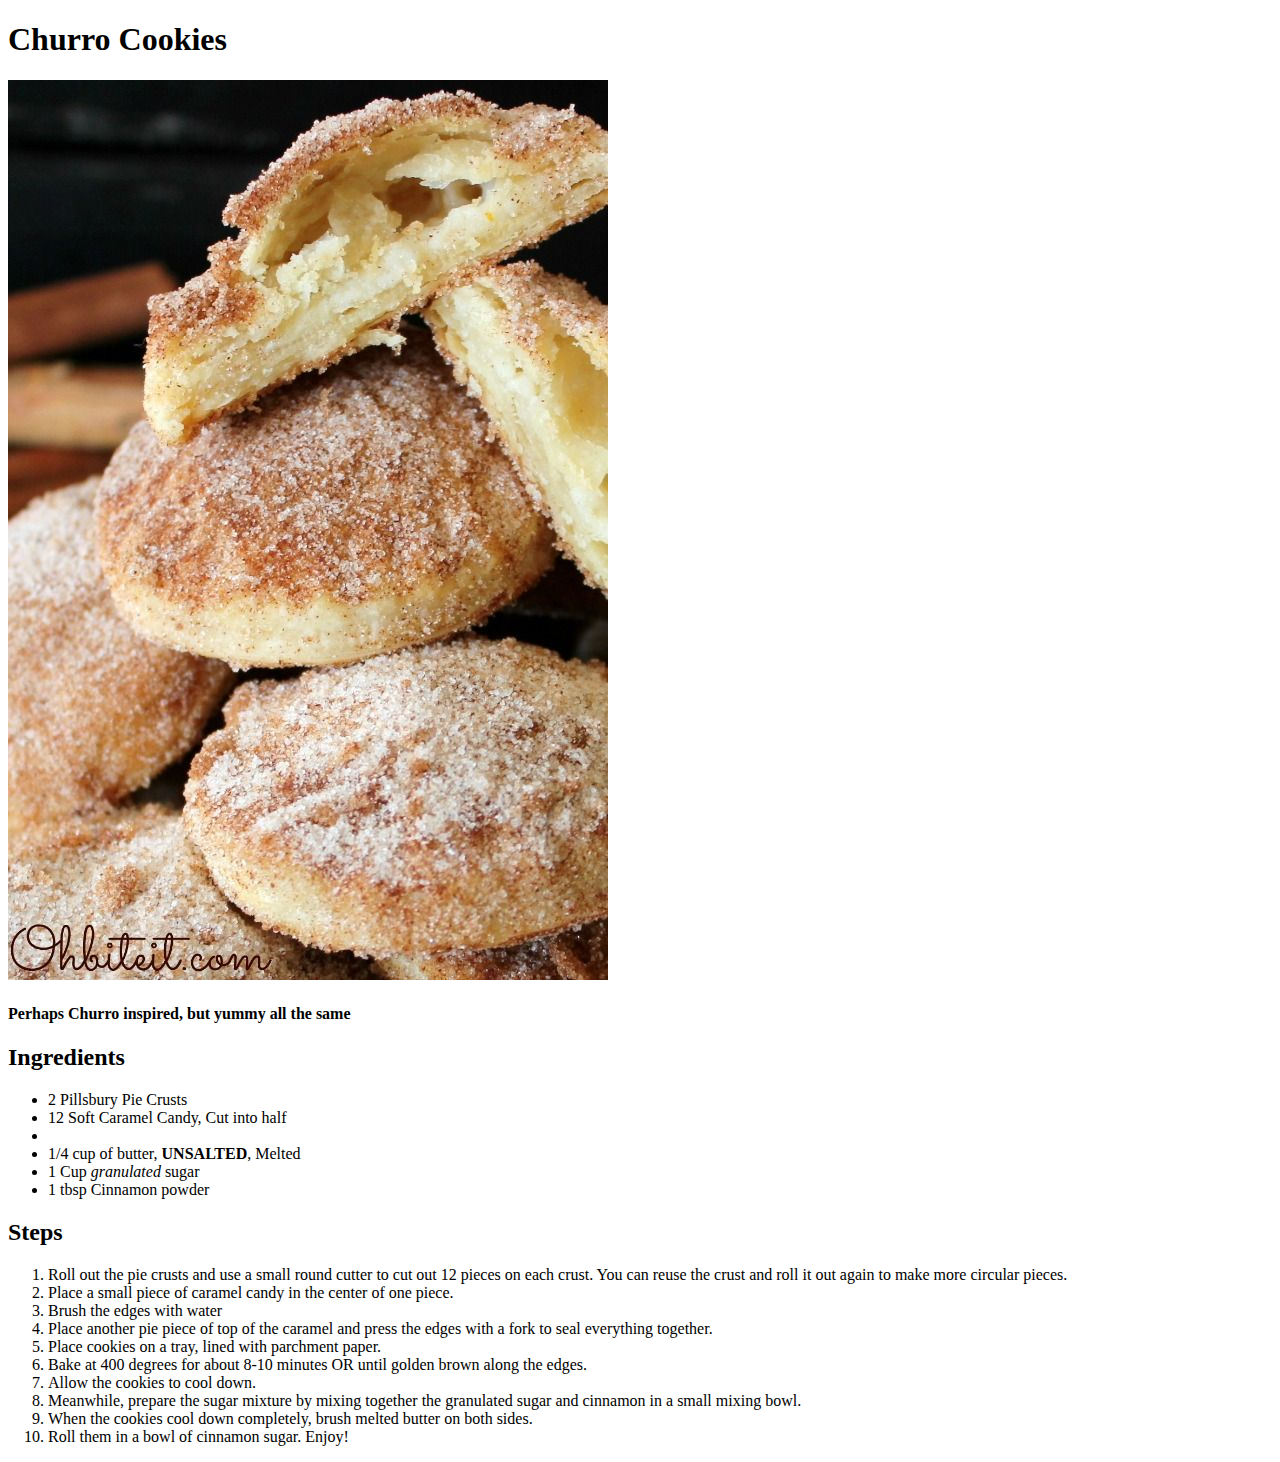
==== recipes/churro-cookies.html @ 055832ac "Edit index.html create and link recipes pages" ====
<!DOCTYPE html>
<html lang="en">
<head>
    <meta charset="UTF-8">
    <meta http-equiv="X-UA-Compatible" content="IE=edge">
    <meta name="viewport" content="width=device-width, initial-scale=1.0">
    <title>Churro Cookies</title>
</head>
<body>
    <h1>Churro Cookies</h1>
    <img src="images/churro-cookies.jpeg" alt="picture of churro cookies">
    <h4>Perhaps Churro inspired, but yummy all the same</h4>
    <h2>Ingredients</h2>
    <ul>
        <li>2 Pillsbury Pie Crusts</li>
        <li>12 Soft Caramel Candy, Cut into half<li>
        <li>1/4 cup of butter, <strong>UNSALTED</strong>, Melted</li>
        <li>1 Cup <em>granulated</em> sugar</li>
        <li>1 tbsp Cinnamon powder</li>
    </ul>
    <h2>Steps</h2>
    <ol>
        <li>Roll out the pie crusts and use a small round cutter to cut out 12 pieces on each crust. You can reuse the crust and roll it out again to make more circular pieces. </li>
        <li>Place a small piece of caramel candy in the center of one piece. </li>
        <li>Brush the edges with water</li>
        <li> Place another pie piece of top of the caramel and press the edges with a fork to seal everything together. </li>
        <li>Place cookies on a tray, lined with parchment paper.  </li>
        <li>Bake at 400 degrees for about 8-10 minutes OR until golden brown along the edges.  </li>
        <li>Allow the cookies to cool down.</li>
        <li>Meanwhile, prepare the sugar mixture by mixing together the granulated sugar and cinnamon in a small mixing bowl.</li>
        <li>When the cookies cool down completely, brush melted butter on both sides. </li>
        <li>Roll them in a bowl of cinnamon sugar. Enjoy!</li>
    </ol>
</body>
</html>
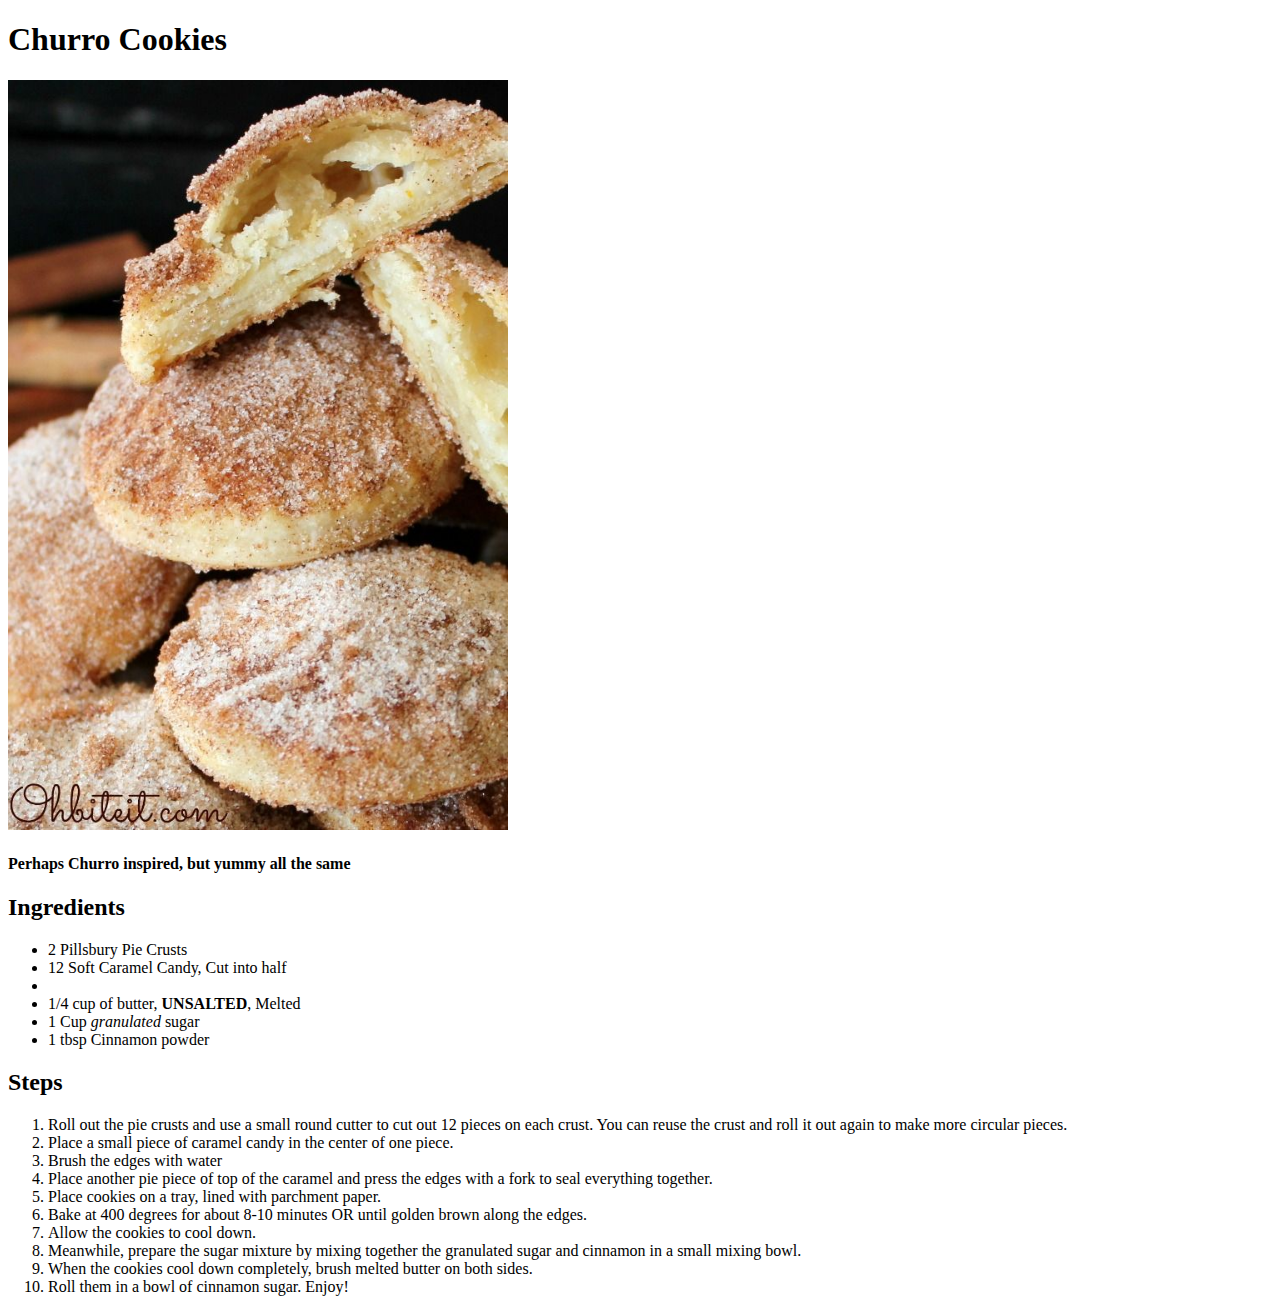
==== commit 76f63fa2: "add stylesheet for images" ====
--- a/recipes/churro-cookies.html
+++ b/recipes/churro-cookies.html
@@ -32,4 +32,5 @@
         <li>Roll them in a bowl of cinnamon sugar. Enjoy!</li>
     </ol>
 </body>
+<link rel="stylesheet" href="stylesheet.css">
 </html>--- a/recipes/stylesheet.css
+++ b/recipes/stylesheet.css
@@ -0,0 +1,4 @@
+img{
+    height: auto;
+    width: 500px;
+}